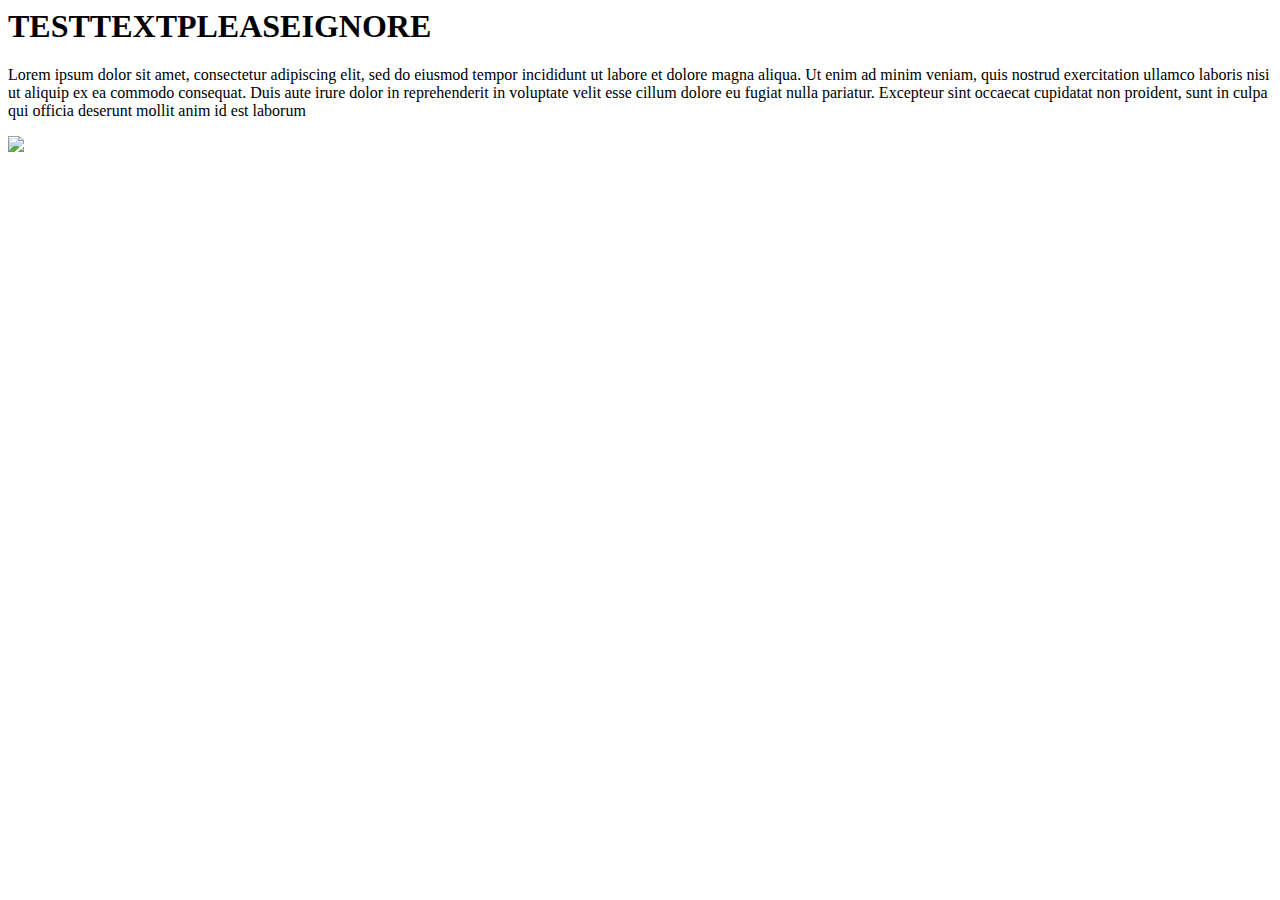
==== page2.html @ 874645db "whhOOOooOOOOo" ====
<html>
  <body>
    <h1>TESTTEXTPLEASEIGNORE</h1>
    <p>Lorem ipsum dolor sit amet, consectetur adipiscing elit, sed do eiusmod tempor incididunt ut labore et dolore magna aliqua. Ut enim ad minim veniam, quis nostrud exercitation ullamco laboris nisi ut aliquip ex ea commodo consequat. Duis aute irure dolor in reprehenderit in voluptate velit esse cillum dolore eu fugiat nulla pariatur. Excepteur sint occaecat cupidatat non proident, sunt in culpa qui officia deserunt mollit anim id est laborum</p>
    <a href="/extwebtest/index.html"><img src="http://www.gstatic.com/webp/gallery/1.jpg"></a>
  </body>
</html>
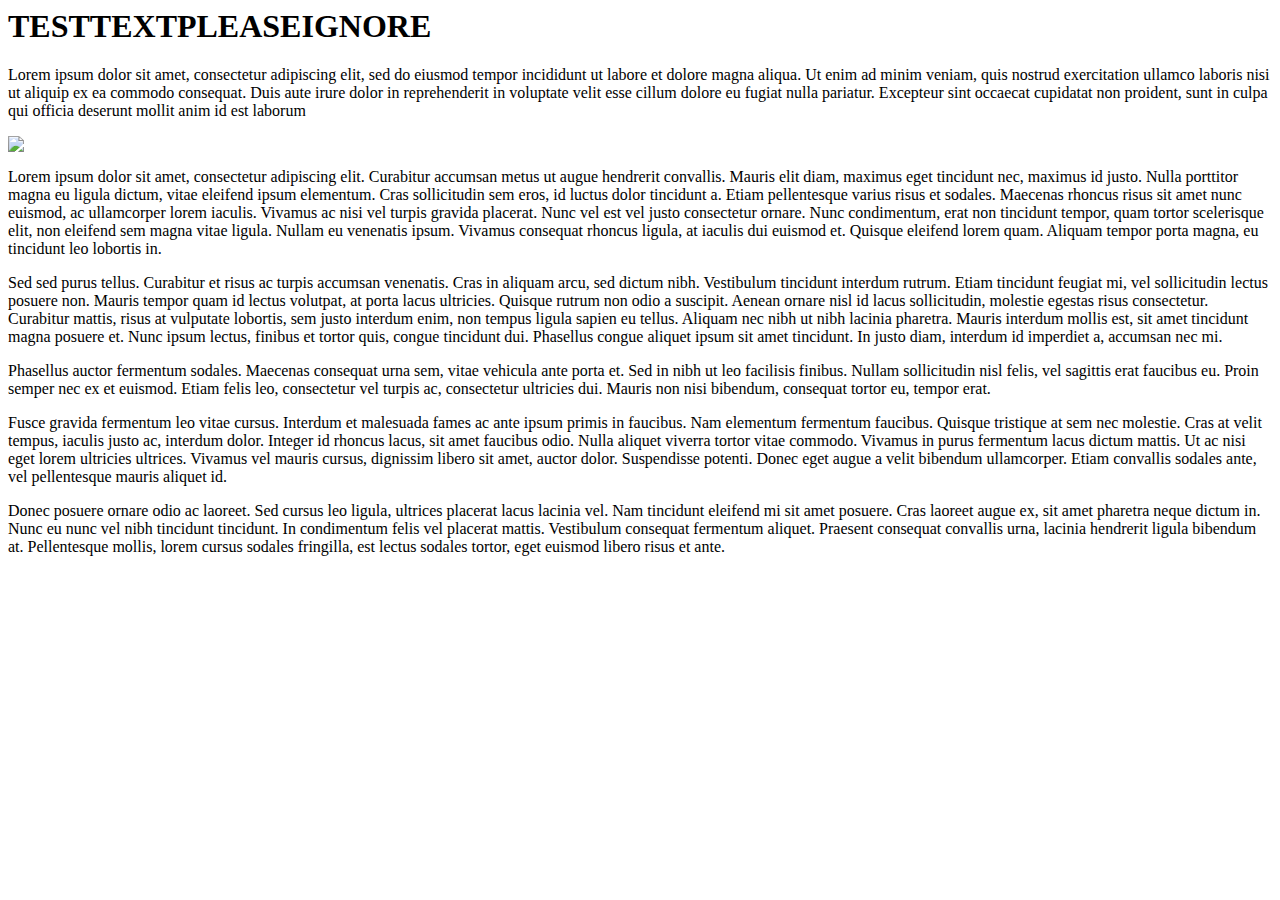
==== commit 1f66de2f: "ipsum overflow" ====
--- a/page2.html
+++ b/page2.html
@@ -1,7 +1,29 @@
 <html>
+  <head>
+    <link rel="stylesheet"type="text/css"href="/extwebtest/css/template.css">
+  </head>
   <body>
-    <h1>TESTTEXTPLEASEIGNORE</h1>
-    <p>Lorem ipsum dolor sit amet, consectetur adipiscing elit, sed do eiusmod tempor incididunt ut labore et dolore magna aliqua. Ut enim ad minim veniam, quis nostrud exercitation ullamco laboris nisi ut aliquip ex ea commodo consequat. Duis aute irure dolor in reprehenderit in voluptate velit esse cillum dolore eu fugiat nulla pariatur. Excepteur sint occaecat cupidatat non proident, sunt in culpa qui officia deserunt mollit anim id est laborum</p>
-    <a href="/extwebtest/index.html"><img src="http://www.gstatic.com/webp/gallery/1.jpg"></a>
+    <div id="master">
+      <h1>TESTTEXTPLEASEIGNORE</h1>
+      <p class="contenttext">Lorem ipsum dolor sit amet, consectetur adipiscing elit, sed do eiusmod tempor incididunt ut labore et dolore magna aliqua. Ut enim ad minim veniam, quis nostrud exercitation ullamco laboris nisi ut aliquip ex ea commodo consequat. Duis aute irure dolor in reprehenderit in voluptate velit esse cillum dolore eu fugiat nulla pariatur. Excepteur sint occaecat cupidatat non proident, sunt in culpa qui officia deserunt mollit anim id est laborum</p>
+      <a href="/extwebtest/index.html"><img src="http://www.gstatic.com/webp/gallery/1.jpg"></a>
+      <div id="lipsum">
+        <p>
+        Lorem ipsum dolor sit amet, consectetur adipiscing elit. Curabitur accumsan metus ut augue hendrerit convallis. Mauris elit diam, maximus eget tincidunt nec, maximus id justo. Nulla porttitor magna eu ligula dictum, vitae eleifend ipsum elementum. Cras sollicitudin sem eros, id luctus dolor tincidunt a. Etiam pellentesque varius risus et sodales. Maecenas rhoncus risus sit amet nunc euismod, ac ullamcorper lorem iaculis. Vivamus ac nisi vel turpis gravida placerat. Nunc vel est vel justo consectetur ornare. Nunc condimentum, erat non tincidunt tempor, quam tortor scelerisque elit, non eleifend sem magna vitae ligula. Nullam eu venenatis ipsum. Vivamus consequat rhoncus ligula, at iaculis dui euismod et. Quisque eleifend lorem quam. Aliquam tempor porta magna, eu tincidunt leo lobortis in.
+        </p>
+        <p>
+        Sed sed purus tellus. Curabitur et risus ac turpis accumsan venenatis. Cras in aliquam arcu, sed dictum nibh. Vestibulum tincidunt interdum rutrum. Etiam tincidunt feugiat mi, vel sollicitudin lectus posuere non. Mauris tempor quam id lectus volutpat, at porta lacus ultricies. Quisque rutrum non odio a suscipit. Aenean ornare nisl id lacus sollicitudin, molestie egestas risus consectetur. Curabitur mattis, risus at vulputate lobortis, sem justo interdum enim, non tempus ligula sapien eu tellus. Aliquam nec nibh ut nibh lacinia pharetra. Mauris interdum mollis est, sit amet tincidunt magna posuere et. Nunc ipsum lectus, finibus et tortor quis, congue tincidunt dui. Phasellus congue aliquet ipsum sit amet tincidunt. In justo diam, interdum id imperdiet a, accumsan nec mi.
+        </p>
+        <p>
+        Phasellus auctor fermentum sodales. Maecenas consequat urna sem, vitae vehicula ante porta et. Sed in nibh ut leo facilisis finibus. Nullam sollicitudin nisl felis, vel sagittis erat faucibus eu. Proin semper nec ex et euismod. Etiam felis leo, consectetur vel turpis ac, consectetur ultricies dui. Mauris non nisi bibendum, consequat tortor eu, tempor erat.
+        </p>
+        <p>
+        Fusce gravida fermentum leo vitae cursus. Interdum et malesuada fames ac ante ipsum primis in faucibus. Nam elementum fermentum faucibus. Quisque tristique at sem nec molestie. Cras at velit tempus, iaculis justo ac, interdum dolor. Integer id rhoncus lacus, sit amet faucibus odio. Nulla aliquet viverra tortor vitae commodo. Vivamus in purus fermentum lacus dictum mattis. Ut ac nisi eget lorem ultricies ultrices. Vivamus vel mauris cursus, dignissim libero sit amet, auctor dolor. Suspendisse potenti. Donec eget augue a velit bibendum ullamcorper. Etiam convallis sodales ante, vel pellentesque mauris aliquet id.
+        </p>
+        <p>
+        Donec posuere ornare odio ac laoreet. Sed cursus leo ligula, ultrices placerat lacus lacinia vel. Nam tincidunt eleifend mi sit amet posuere. Cras laoreet augue ex, sit amet pharetra neque dictum in. Nunc eu nunc vel nibh tincidunt tincidunt. In condimentum felis vel placerat mattis. Vestibulum consequat fermentum aliquet. Praesent consequat convallis urna, lacinia hendrerit ligula bibendum at. Pellentesque mollis, lorem cursus sodales fringilla, est lectus sodales tortor, eget euismod libero risus et ante.
+        </p>
+      </div>
+    </div>
   </body>
 </html>